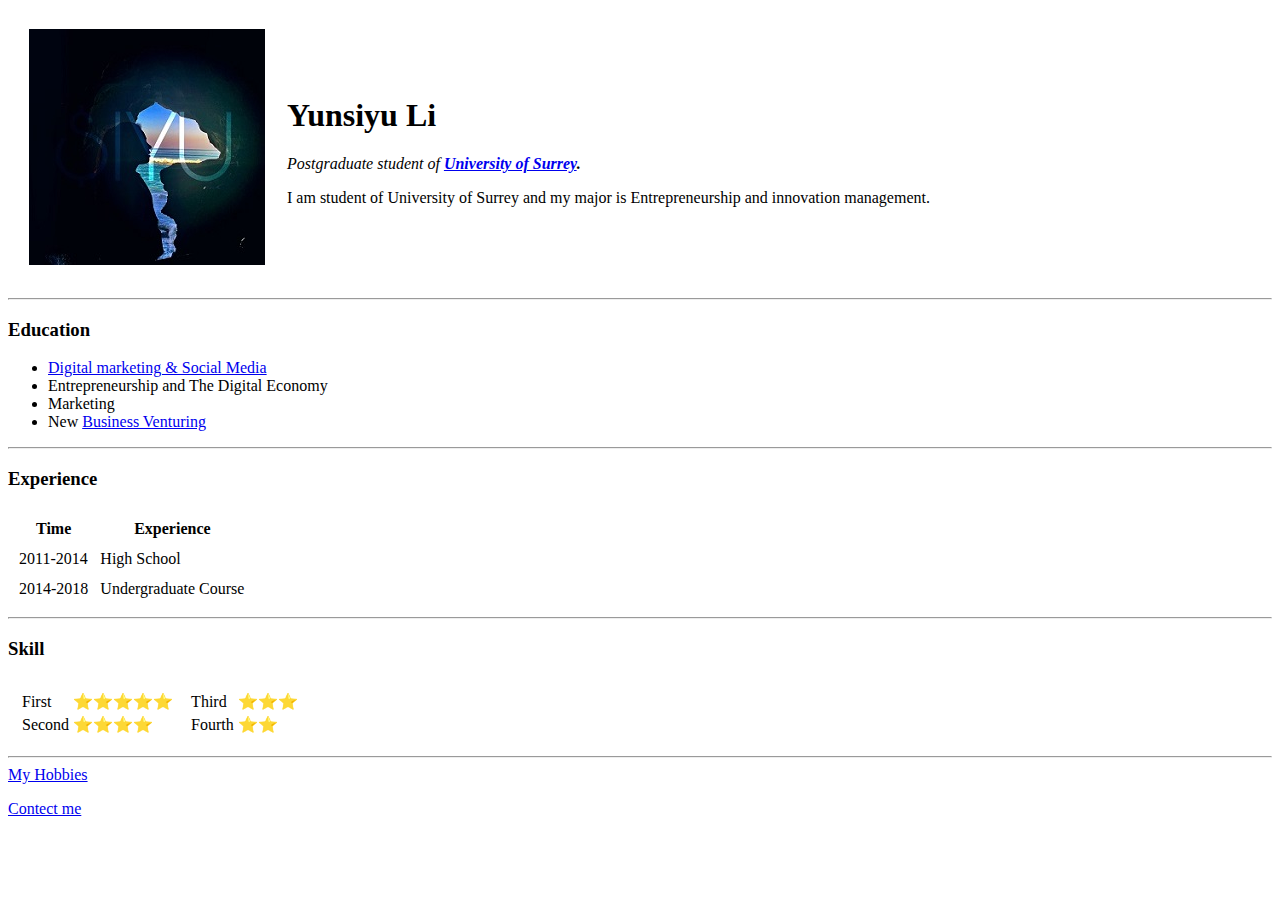
==== index.html @ 07645f81 "Add initial cv website files" ====
<!DOCTYPE html>
<html>
<head>
    <meta charset="UTF-8">
    <title>Siyu's Personal Site</title>
</head>
<body>
    <table cellspacing='20'>
        <tr>
            <td><img src="My picture.jpg" alt="This is me in Morocco"></td>
            <td><h1>Yunsiyu Li</h1>
                <p><em>Postgraduate student of <strong><a href="https://www.surrey.ac.uk/">University of Surrey</a>.</strong></em></p>
                <p>I am student of University of Surrey and my major is Entrepreneurship and innovation management.</p></td>
        </tr>
    </table>
    
    <hr>
    <h3>Education</h3>
    <ul>
        <li><a href="https://www.tutorialspoint.com/digital_marketing/digital_marketing_social_media.htm">Digital marketing & Social Media</a></li>
        <li>Entrepreneurship and The Digital Economy</li>
        <li>Marketing</li>
        <li>New <a href="http://www.businessdictionary.com/definition/business-venture.html">Business Venturing</a></li>
    </ul>
    <hr>
    <h3>Experience</h3>
    <table cellspacing='10'>
        <thead>
            <tr>
                <th>Time</th>
                <th>Experience</th>
            </tr>
        </thead>
        <tbody>
            <tr>
                <td> 2011-2014</td>
                <td> High School</td>
            </tr>
            <tr>
                <td> 2014-2018</td>
                <td> Undergraduate Course</td>
             </tr>
        </tbody>
    </table>
    <hr>
    <h3>Skill</h3>
    <table cellspacing='10'>
        <tr>
            <td> 
                <table> 
                    <tr>
                     <td>First</td>
                     <td>⭐️⭐️⭐️⭐️⭐️</td>
                    </tr>
                    <tr>
                      <td>Second</td>
                     <td>⭐️⭐️⭐️⭐️</td>
                    </tr>
                </table>
               
            </td>
            <td>  
                <table>
                    <tr>
                     <td>Third</td>
                     <td>⭐️⭐️⭐️</td>
                   </tr>
                   <tr>
                     <td>Fourth</td>
                     <td>⭐️⭐️</td>
                   </tr>
                </table>
                
            </td>
        </tr>
    </table>
    <hr>
    <a href="Hobbies.html">My Hobbies</a>
    <p><a href="Contect me.html">Contect me</a></p>

</body>
</html>
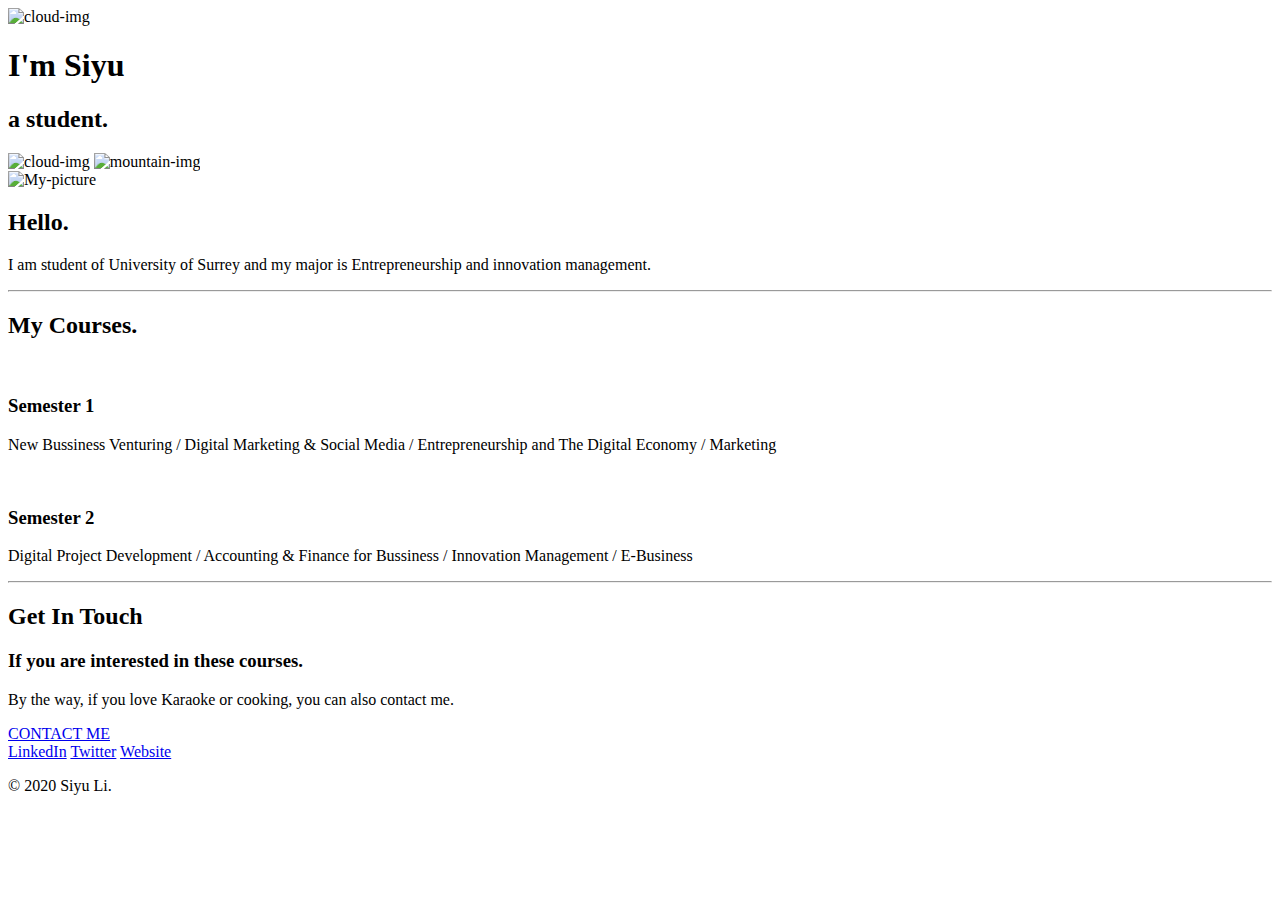
==== commit 43647664: "CSS-My Cite" ====
--- a/index.html
+++ b/index.html
@@ -1,82 +1,57 @@
 <!DOCTYPE html>
-<html>
+<html lang="en">
 <head>
     <meta charset="UTF-8">
-    <title>Siyu's Personal Site</title>
+    <title>Siyu Li</title>
+    <link rel="stylesheet" href="css/style.css">
+    <link rel="icon" href="favicon.ico">
+    <link href="https://fonts.font.im/css?family=Merriweather|Montserrat|Sacramento" rel="stylesheet">
 </head>
 <body>
-    <table cellspacing='20'>
-        <tr>
-            <td><img src="My picture.jpg" alt="This is me in Morocco"></td>
-            <td><h1>Yunsiyu Li</h1>
-                <p><em>Postgraduate student of <strong><a href="https://www.surrey.ac.uk/">University of Surrey</a>.</strong></em></p>
-                <p>I am student of University of Surrey and my major is Entrepreneurship and innovation management.</p></td>
-        </tr>
-    </table>
-    
-    <hr>
-    <h3>Education</h3>
-    <ul>
-        <li><a href="https://www.tutorialspoint.com/digital_marketing/digital_marketing_social_media.htm">Digital marketing & Social Media</a></li>
-        <li>Entrepreneurship and The Digital Economy</li>
-        <li>Marketing</li>
-        <li>New <a href="http://www.businessdictionary.com/definition/business-venture.html">Business Venturing</a></li>
-    </ul>
-    <hr>
-    <h3>Experience</h3>
-    <table cellspacing='10'>
-        <thead>
-            <tr>
-                <th>Time</th>
-                <th>Experience</th>
-            </tr>
-        </thead>
-        <tbody>
-            <tr>
-                <td> 2011-2014</td>
-                <td> High School</td>
-            </tr>
-            <tr>
-                <td> 2014-2018</td>
-                <td> Undergraduate Course</td>
-             </tr>
-        </tbody>
-    </table>
-    <hr>
-    <h3>Skill</h3>
-    <table cellspacing='10'>
-        <tr>
-            <td> 
-                <table> 
-                    <tr>
-                     <td>First</td>
-                     <td>⭐️⭐️⭐️⭐️⭐️</td>
-                    </tr>
-                    <tr>
-                      <td>Second</td>
-                     <td>⭐️⭐️⭐️⭐️</td>
-                    </tr>
-                </table>
-               
-            </td>
-            <td>  
-                <table>
-                    <tr>
-                     <td>Third</td>
-                     <td>⭐️⭐️⭐️</td>
-                   </tr>
-                   <tr>
-                     <td>Fourth</td>
-                     <td>⭐️⭐️</td>
-                   </tr>
-                </table>
-                
-            </td>
-        </tr>
-    </table>
-    <hr>
-    <a href="Hobbies.html">My Hobbies</a>
-    <p><a href="Contect me.html">Contect me</a></p>
+    <div class="top-container">
+        <img class="top-cloud" src="images/cloud.png" alt="cloud-img">
+     <h1>I'm Siyu</h1>
+     <h2 class="a-student">a student.</h2>
+     <img class="bottom-cloud" src="images/cloud.png" alt="cloud-img">
+     <img src="images/mountain.png" alt="mountain-img">
+    </div>
+
+    <div class="middle-container">
+        <div class="profile">
+          <img src="images/My picture.jpg" alt="My-picture">
+          <h2>Hello.</h2>
+          <p class="intro">I am student of University of Surrey and my major is Entrepreneurship and innovation management.</p>
+        </div>
+        <hr>
+        <div class="skills">
+          <h2>My Courses.</h2>
+          <div class="skill-row">
+            <img class="study" src="images/study.jpeg" alt="">
+            <h3>Semester 1</h3>
+            <p>New Bussiness Venturing / Digital Marketing & Social Media / Entrepreneurship and The Digital Economy / Marketing </p>
+          </div>
+          <div class="skill-row">
+            <img class="study2" src="images/study2.png" alt="">
+            <h3>Semester 2</h3>
+            <p>Digital Project Development / Accounting & Finance for Bussiness / Innovation Management / E-Business </p>
+          </div>
+        </div>
+        <hr>
+        <div class="contact-me">
+          <h2>Get In Touch</h2>
+          <h3>If you are interested in these courses.</h3>
+          <p class="btw">By the way, if you love Karaoke or cooking, you can also contact me.</p>
+          <a href="lysy_1996@outlook.com" class="BUTTON_IAB">CONTACT ME</a>
+        </div>
+      </div>      
+      
+      <div class="bottom-container">
+        <a class="footer-link" href="https://www.linkedin.com/">LinkedIn</a>
+        <a class="footer-link" href="https://twitter.com/">Twitter</a>
+        <a class="footer-link" href="https://www.appbrewery.co/">Website</a>
+        <p class="siyu">© 2020 Siyu Li.</p>
+      </div>
+      
 
 </body>
 </html>